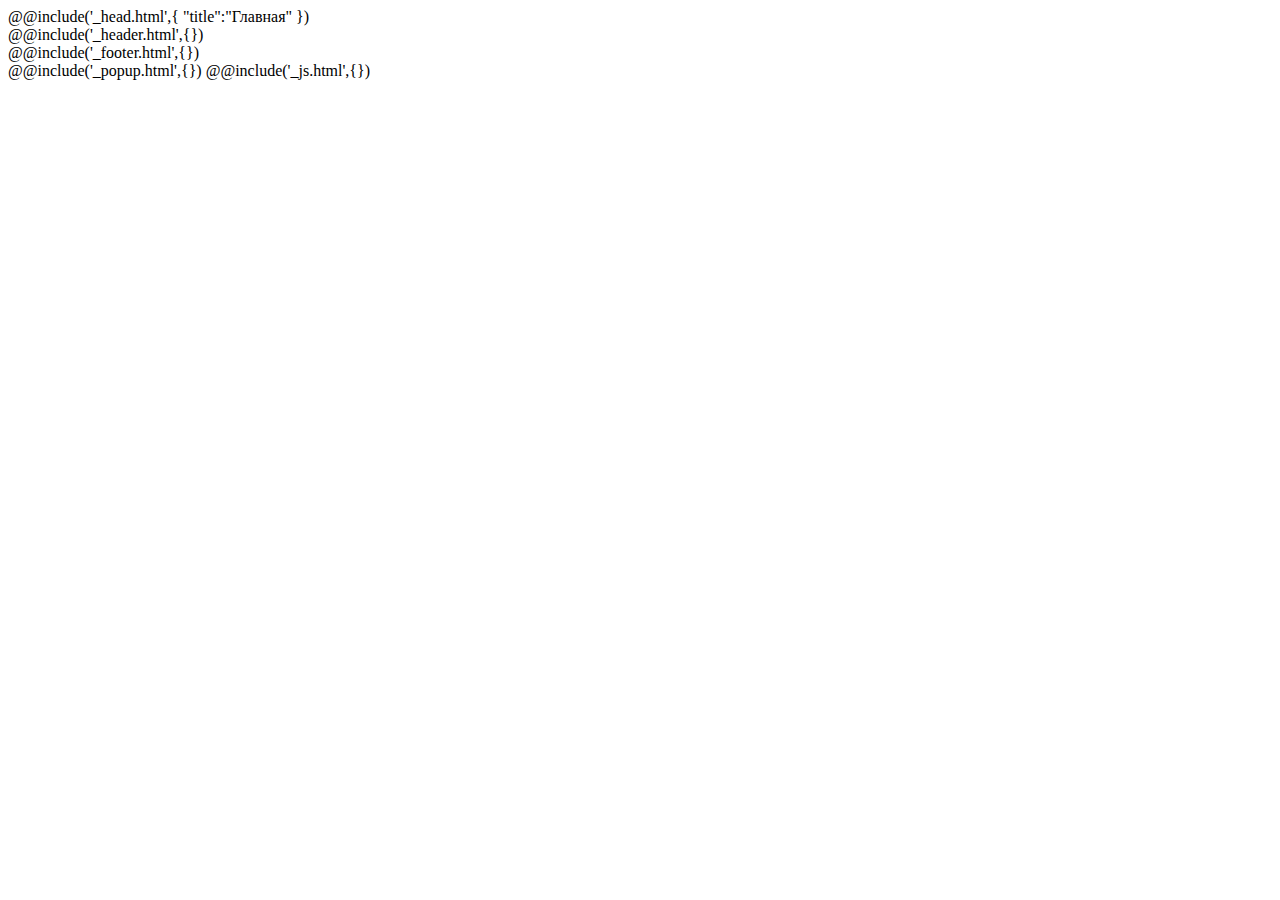
==== #src/index.html @ f6568f78 "pattern" ====
<!DOCTYPE html>
<html lang="ru">
	@@include('_head.html',{
	"title":"Главная"
	})
	<body>
		<div class="wrapper">
			@@include('_header.html',{})
			<main class="page">

			</main>
			@@include('_footer.html',{})
		</div>
		@@include('_popup.html',{})
		@@include('_js.html',{})
	</body>
</html>
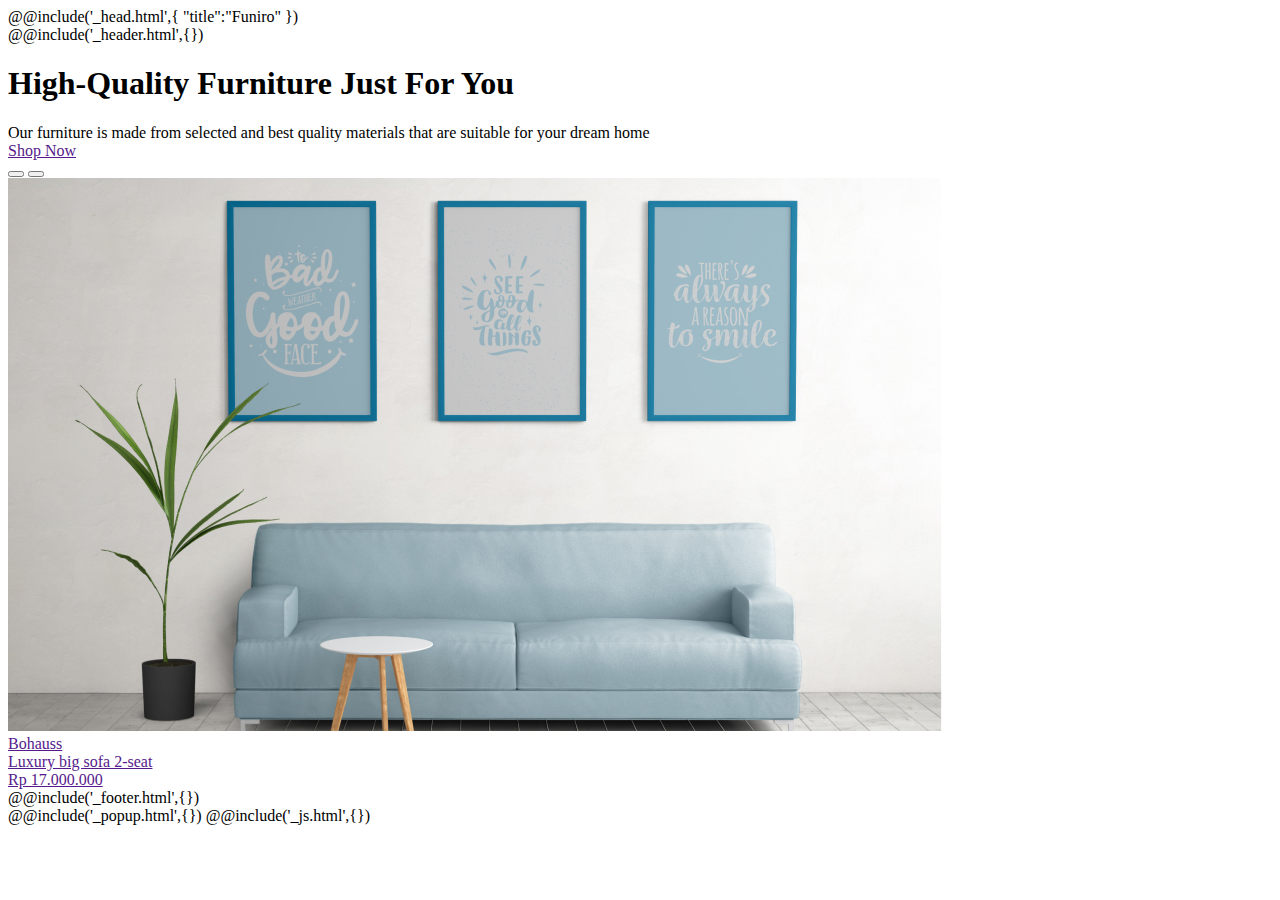
==== commit ad032157: "1/2 part of slider" ====
--- a/#src/index.html
+++ b/#src/index.html
@@ -1,17 +1,57 @@
 <!DOCTYPE html>
 <html lang="ru">
-	@@include('_head.html',{
-	"title":"Главная"
-	})
-	<body>
-		<div class="wrapper">
-			@@include('_header.html',{})
-			<main class="page">
+@@include('_head.html',{
+"title":"Funiro"
+})
 
-			</main>
-			@@include('_footer.html',{})
-		</div>
-		@@include('_popup.html',{})
-		@@include('_js.html',{})
-	</body>
+<body>
+	<div class="wrapper">
+		@@include('_header.html',{})
+		<main class="page">
+			<section class="page__main-slider main-slider">
+				<div class="main-slider__container _container">
+					<div class=main-slider__body>
+						<div class="main-slider__content content-main">
+							<h1 class="content-main__title">High-Quality
+								Furniture Just
+								For You</h1>
+							<div class="content-main__text">
+								Our furniture is made from selected and best quality materials that are suitable for your dream home
+							</div>
+							<a href="" class="content-main__button btn">Shop Now</a>
+						</div>
+						<div class="main-slider__slider slider-main">
+							<div class="slider-main__controls controls-slider-main">
+								<div class="controls-slider-main__dotts"></div>
+								<div class="controls-slider-main__arrows slider-arrows">
+									<button type="button"
+										class="slider-arrow slider-arrow_prev _icon-arrow-down"></button>
+									<button type="button"
+										class="slider-arrow slider-arrow_next _icon-arrow-down"></button>
+								</div>
+							</div>
+							<div class="slider-main__body _swiper">
+								<div class="slider-main__slide">
+									<div class="slider-main__image _ibg">
+										<img src="./img/img/main-slider/01.jpg" alt="Image" />
+									</div>
+									<a href="" class="slider-main__content">
+										<div class="slider-main__title">Bohauss</div>
+										<div class="slider-main__text">Luxury big sofa 2-seat</div>
+										<div class="slider-main__price _icon-arrow-link">Rp 17.000.000</div>
+									</a>
+								</div>
+								
+							</div>
+						</div>
+					</div>
+				</div>
+			</section>
+		</main>
+		@@include('_footer.html',{})
+	</div>
+	@@include('_popup.html',{})
+	@@include('_js.html',{})
+</body>
+
 </html>